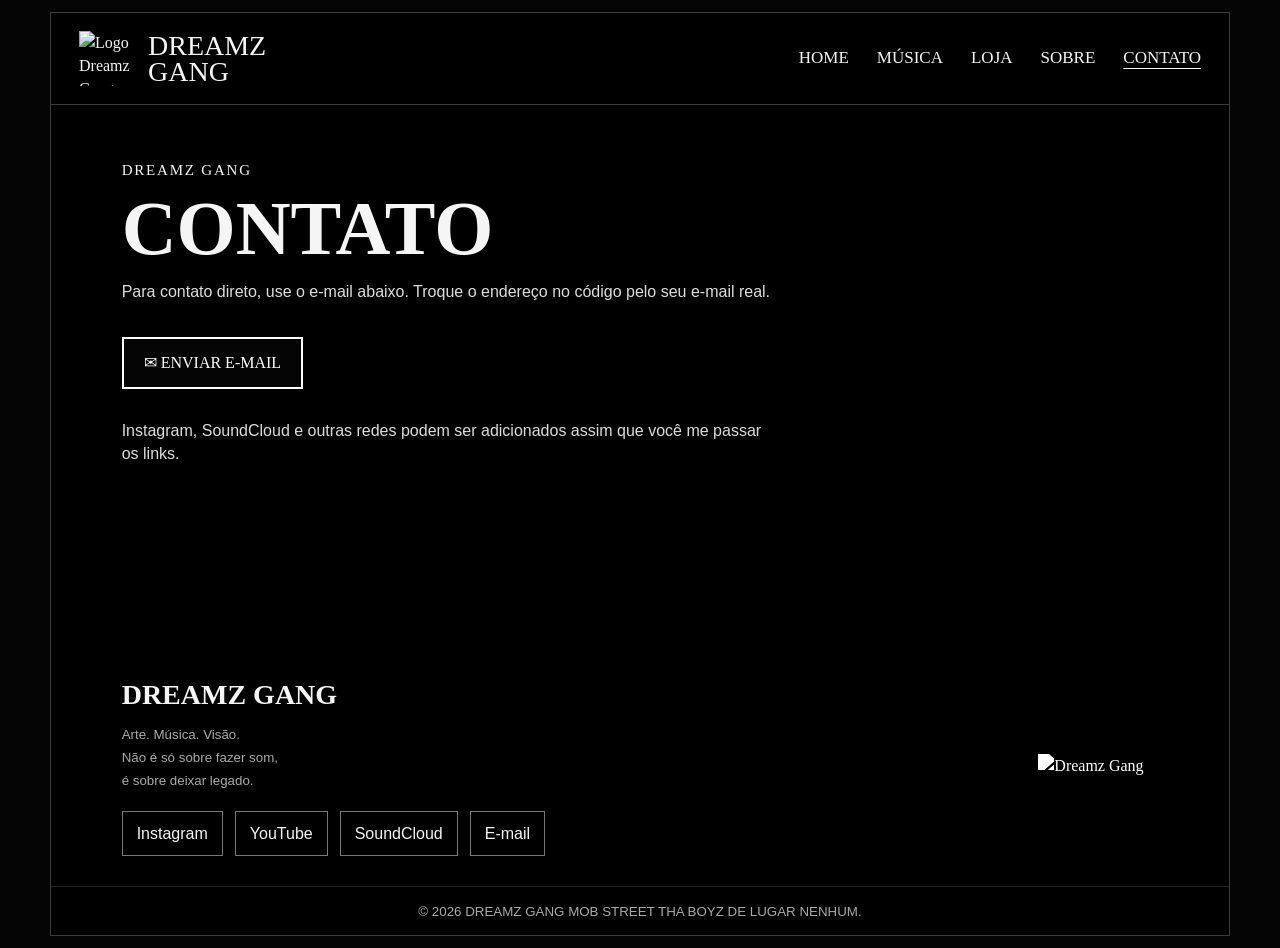
==== contato.html @ 424dcf40 "..." ====
<!doctype html>
<html lang="pt-BR">
<head>
<meta charset="utf-8">
<meta name="viewport" content="width=device-width, initial-scale=1">
<title>Contato — Dreamz Gang</title>
<link rel="stylesheet" href="style.css">
<link rel="shortcut icon" href="dreamz-logo.jpg" type="image/x-icon">
</head>
<body>
<div class="site">
<header>
  <a class="brand" href="index.html" aria-label="Dreamz Gang">
    <img src="assets/dreamz-logo.jpg" alt="Logo Dreamz Gang">
    <span class="brand-name">DREAMZ<br>GANG</span>
  </a>
  <nav><a class="" href="index.html">Home</a>
<a class="" href="musica.html">Música</a>
<a class="" href="loja.html">Loja</a>
<a class="" href="sobre.html">Sobre</a>
<a class="active" href="contato.html">Contato</a></nav>
</header>

<section class="page-main">
  <div class="content">
    <div class="kicker">Dreamz Gang</div>
    <h1>CONTATO</h1>
    <p>Para contato direto, use o e-mail abaixo. Troque o endereço no código pelo seu e-mail real.</p>
    <a class="btn" href="mailto:SEUEMAIL@EXEMPLO.COM">✉ Enviar e-mail</a>
    <p style="margin-top:30px">Instagram, SoundCloud e outras redes podem ser adicionados assim que você me passar os links.</p>
  </div>
</section>

<footer>
  <div>
    <h3>DREAMZ GANG</h3>
    <small>Arte. Música. Visão.<br>Não é só sobre fazer som,<br>é sobre deixar legado.</small>
    <div class="socials">
      <a href="#" aria-label="Instagram">Instagram</a>
      <a href="https://youtu.be/FPeSoggMJfY?si=PpHrBqyh2FUhwEQ3" target="_blank" rel="noopener">YouTube</a>
      <a href="#" aria-label="SoundCloud">SoundCloud</a>
      <a href="mailto:SEUEMAIL@EXEMPLO.COM">E-mail</a>
    </div>
  </div>
  <img class="footer-logo" src="assets/dreamz-logo.jpg" alt="Dreamz Gang">
</footer>
<div style="border-top:1px solid #222;padding:12px;text-align:center">
  <small>© 2026 DREAMZ GANG MOB STREET THA BOYZ DE LUGAR NENHUM.</small>
</div>
</div>
</body>
</html>
---- style.css ----
@import url('https://fonts.googleapis.com/css2?family=Rye&display=swap');

:root{
  --bg:#050505;
  --fg:#f5f5f5;
  --muted:#bdbdbd;
  --line:#3a3a3a;
  --panel:#0b0b0b;
  --accent:#ffffff;
  --max:1180px;
}

*{box-sizing:border-box}
html{scroll-behavior:smooth}
body{
  margin:0;
  background:var(--bg);
  color:var(--fg);
  font-family:"Cooper Black","Cooper Std Black",Georgia,serif;
  line-height:1.45;
}
a{color:inherit;text-decoration:none}
img{max-width:100%;display:block}
button,a.btn{font:inherit}

.site{
  width:min(100% - 24px,var(--max));
  margin:12px auto;
  border:1px solid var(--line);
  background:#000;
}

header{
  min-height:92px;
  display:flex;
  align-items:center;
  justify-content:space-between;
  gap:20px;
  padding:12px 28px;
  border-bottom:1px solid var(--line);
}
.brand{display:flex;align-items:center;gap:14px;min-width:0}
.brand img{
  width:55px;
  height:55px;
  object-fit:contain;
  object-position:center;
}
.brand-name{font-size:28px;line-height:.9}
nav{display:flex;gap:28px;flex-wrap:wrap;justify-content:flex-end}
nav a{font-size:17px;text-transform:uppercase;transition:.18s}
nav a:hover,nav a.active{text-decoration:underline;text-underline-offset:5px}

.hero{
  min-height:390px;
  position:relative;
  overflow:hidden;
  display:flex;
  align-items:center;
  padding:55px 6%;
  border-bottom:1px solid var(--line);
  background:
    radial-gradient(circle at 75% 65%,#2a2a2a 0,#101010 27%,#050505 58%),
    #050505;
}
.hero:after{
  content:"";
  position:absolute;
  right:4%;
  bottom:30px;
  width:420px;
  height:72px;
  border:10px solid #eee;
  border-radius:55% 45% 55% 45%;
  transform:rotate(-9deg);
  box-shadow:0 25px 0 -12px #111, 0 25px 0 -5px #eee;
  opacity:.92;
}
.hero:before{
  content:"";
  position:absolute;
  right:12%;
  bottom:8px;
  width:300px;
  height:30px;
  border-top:6px solid #777;
  transform:rotate(-9deg);
}
.hero-content{position:relative;z-index:2;max-width:650px}
.kicker{font-size:15px;letter-spacing:.12em;text-transform:uppercase}
h1{font-size:clamp(48px,8vw,92px);line-height:.9;margin:12px 0 18px}
h2{font-size:clamp(34px,5vw,58px);line-height:.95;margin:0 0 26px}
h3{font-size:28px;margin:0 0 6px}
p{font-family:Arial,sans-serif;color:#ddd;max-width:650px}
.btn{
  display:inline-flex;
  align-items:center;
  justify-content:center;
  border:2px solid #fff;
  padding:12px 20px;
  margin-top:18px;
  background:#050505;
  color:#fff;
  text-transform:uppercase;
  transition:.18s;
}
.btn:hover{background:#fff;color:#000}

.section{padding:34px 5%;border-bottom:1px solid var(--line)}
.release{
  display:grid;
  grid-template-columns:minmax(230px,340px) 1fr;
  gap:40px;
  align-items:center;
}
.release img{
  width:100%;
  aspect-ratio:1/1;
  object-fit:cover;
  border:1px solid #444;
}
.release-info h3{font-size:40px}
.artist{font-size:20px}
.grid{
  display:grid;
  grid-template-columns:repeat(3,1fr);
  gap:18px;
}
.card{border:1px solid var(--line);padding:22px;background:var(--panel)}
.card p{font-size:15px}
.socials{display:flex;gap:12px;flex-wrap:wrap;margin-top:20px}
.socials a{border:1px solid #777;padding:10px 14px;font-family:Arial,sans-serif}

.page-main{padding:55px 6%;min-height:60vh}
.page-main h1{font-size:clamp(44px,7vw,76px)}
.page-main .content{max-width:800px}
form{max-width:650px;display:grid;gap:14px}
label{font-size:14px;text-transform:uppercase}
input,textarea{
  width:100%;padding:13px;background:#090909;color:#fff;
  border:1px solid #666;font:16px Arial,sans-serif;
}
textarea{min-height:160px;resize:vertical}

footer{
  padding:30px 6%;
  display:flex;
  align-items:center;
  justify-content:space-between;
  gap:30px;
}
.footer-logo{width:120px;filter:grayscale(1) brightness(3)}
small{font-family:Arial,sans-serif;color:#aaa}

@media(max-width:800px){
  header{align-items:flex-start;flex-direction:column;padding:16px}
  .brand-name{font-size:23px}
  nav{width:100%;justify-content:flex-start;gap:14px}
  nav a{font-size:14px}
  .hero{min-height:430px;padding:45px 7%}
  .hero:after{right:-90px;bottom:45px;width:330px}
  .hero:before{right:-20px}
  .release{grid-template-columns:1fr;gap:22px}
  .release img{max-width:340px}
  .grid{grid-template-columns:1fr}
  footer{flex-direction:column;align-items:flex-start}
}
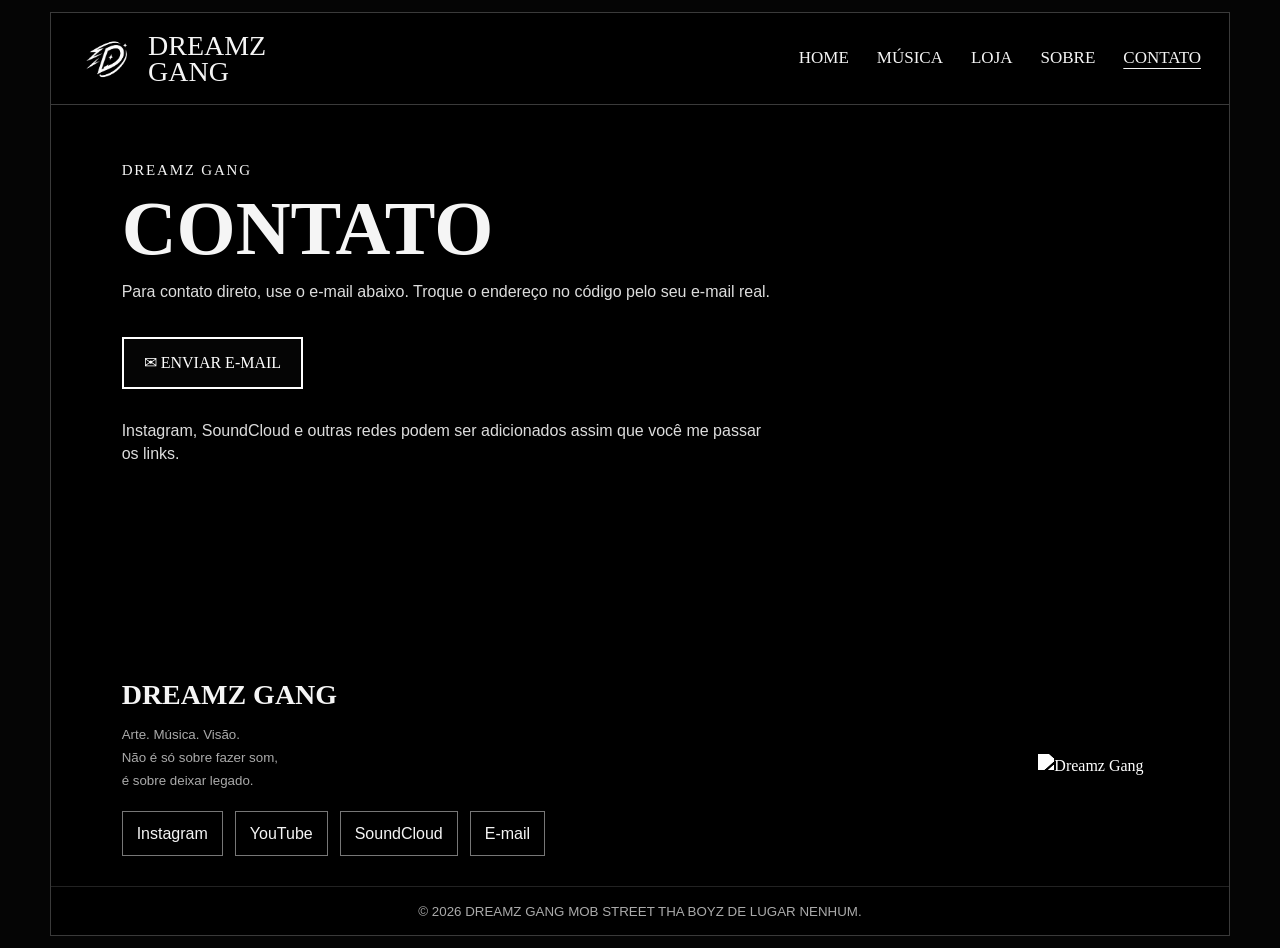
==== commit 21496046: "Update contato.html" ====
--- a/contato.html
+++ b/contato.html
@@ -11,7 +11,7 @@
 <div class="site">
 <header>
   <a class="brand" href="index.html" aria-label="Dreamz Gang">
-    <img src="assets/dreamz-logo.jpg" alt="Logo Dreamz Gang">
+    <img src="dreamz-logo.jpg" alt="Logo Dreamz Gang">
     <span class="brand-name">DREAMZ<br>GANG</span>
   </a>
   <nav><a class="" href="index.html">Home</a>
@@ -49,4 +49,4 @@
 </div>
 </div>
 </body>
-</html>+</html>
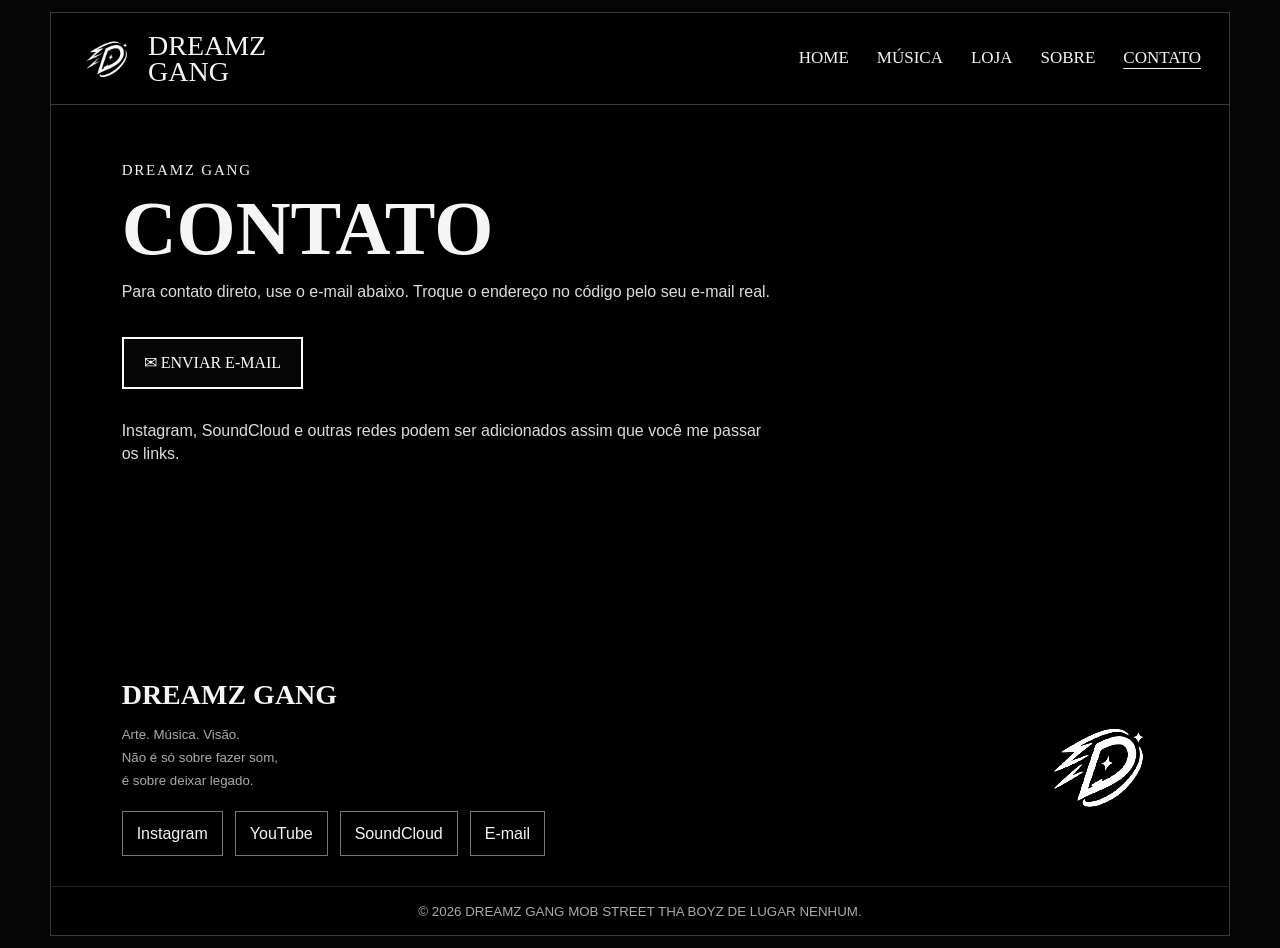
==== commit 80c20ab6: "Update contato.html" ====
--- a/contato.html
+++ b/contato.html
@@ -42,7 +42,7 @@
       <a href="mailto:SEUEMAIL@EXEMPLO.COM">E-mail</a>
     </div>
   </div>
-  <img class="footer-logo" src="assets/dreamz-logo.jpg" alt="Dreamz Gang">
+  <img class="footer-logo" src="dreamz-logo.jpg" alt="Dreamz Gang">
 </footer>
 <div style="border-top:1px solid #222;padding:12px;text-align:center">
   <small>© 2026 DREAMZ GANG MOB STREET THA BOYZ DE LUGAR NENHUM.</small>
